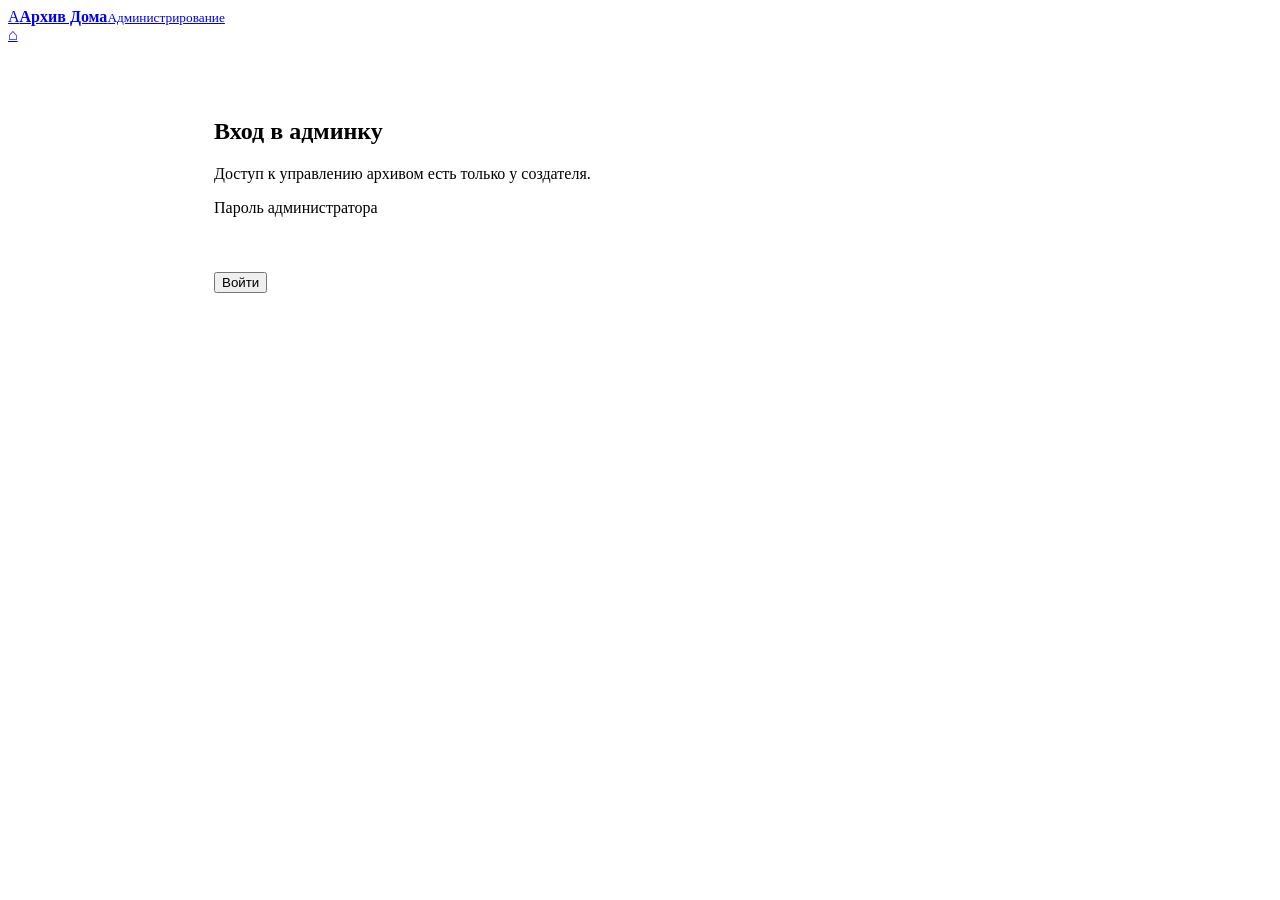
==== public/admin.html @ 7df3aabd "Add files via upload" ====
<!doctype html><html lang="ru"><head><meta charset="utf-8"><meta name="viewport" content="width=device-width,initial-scale=1"><title>Админка — Архив Дома</title><link rel="stylesheet" href="/style.css"><style>
.admin-wrap{max-width:900px;margin:30px auto;padding:0 20px}.admin-panel{background:var(--paper);border:1px solid var(--line);padding:24px;border-radius:var(--radius);box-shadow:var(--shadow);margin-bottom:22px}.admin-panel h1,.admin-panel h2{color:var(--green-900)}.admin-grid{display:grid;grid-template-columns:1fr 1fr;gap:14px}.admin-field{display:flex;flex-direction:column;gap:6px;margin:12px 0}.admin-field.full{grid-column:1/-1}.admin-field input,.admin-field select,.admin-field textarea{width:100%;border:1px solid var(--line);border-radius:10px;background:#fff;padding:11px 12px;color:var(--ink)}.admin-field textarea{min-height:130px;resize:vertical}.admin-actions{display:flex;gap:10px;flex-wrap:wrap;margin-top:16px}.admin-error{color:var(--red-800);margin-top:10px}.admin-ok{color:var(--green-800);margin-top:10px}.block-editor{border:1px solid var(--line);padding:15px;border-radius:12px;margin:12px 0;background:var(--paper-2)}.block-editor .remove{float:right}.admin-post{display:flex;justify-content:space-between;gap:15px;align-items:center;border-top:1px solid var(--line);padding:13px 0}.admin-post small{color:var(--muted)}@media(max-width:650px){.admin-grid{grid-template-columns:1fr}.admin-field.full{grid-column:auto}.admin-wrap{padding:0 14px}.admin-panel{padding:18px}.admin-post{align-items:flex-start;flex-direction:column}}
</style></head><body><header class="site-header"><a class="brand" href="/"> <span class="brand-mark">А</span><span><strong>Архив Дома</strong><small>Администрирование</small></span></a><div class="header-actions"><a class="icon-button" href="/" aria-label="На сайт">⌂</a></div></header>
<main class="admin-wrap"><section id="loginPanel" class="admin-panel"><h1>Вход в админку</h1><p>Доступ к управлению архивом есть только у создателя.</p><form id="loginForm"><div class="admin-field"><label for="password">Пароль администратора</label><input id="password" type="password" required autocomplete="current-password"></div><button class="primary-button" type="submit">Войти</button><div id="loginMsg"></div></form></section>
<section id="editorPanel" class="admin-panel" hidden><h1 id="formTitle">Новый материал</h1><form id="postForm"><div class="admin-grid"><div class="admin-field"><label>Название</label><input id="title" maxlength="200" required></div><div class="admin-field"><label>Краткое описание</label><input id="excerpt" maxlength="1000"></div><div class="admin-field"><label>Раздел</label><select id="category"></select></div><div class="admin-field"><label>Подраздел</label><select id="section"></select></div><div class="admin-field full"><label>Изображение</label><input id="image" type="file" accept="image/jpeg,image/png,image/webp,image/gif"><small>Можно оставить пустым. Максимальный размер файла — 8 МБ.</small><div id="imageStatus"></div></div></div><h2>Содержание</h2><div id="blocks"></div><div class="admin-actions"><button class="primary-button" type="button" id="addBlock">+ Добавить блок</button><button class="primary-button" type="submit">Сохранить материал</button><button type="button" id="cancelEdit">Очистить форму</button></div><div id="saveMsg"></div></form></section>
<section id="postsPanel" class="admin-panel" hidden><h2>Материалы архива</h2><div id="adminPosts"></div></section></main><script src="/admin.js"></script></body></html>
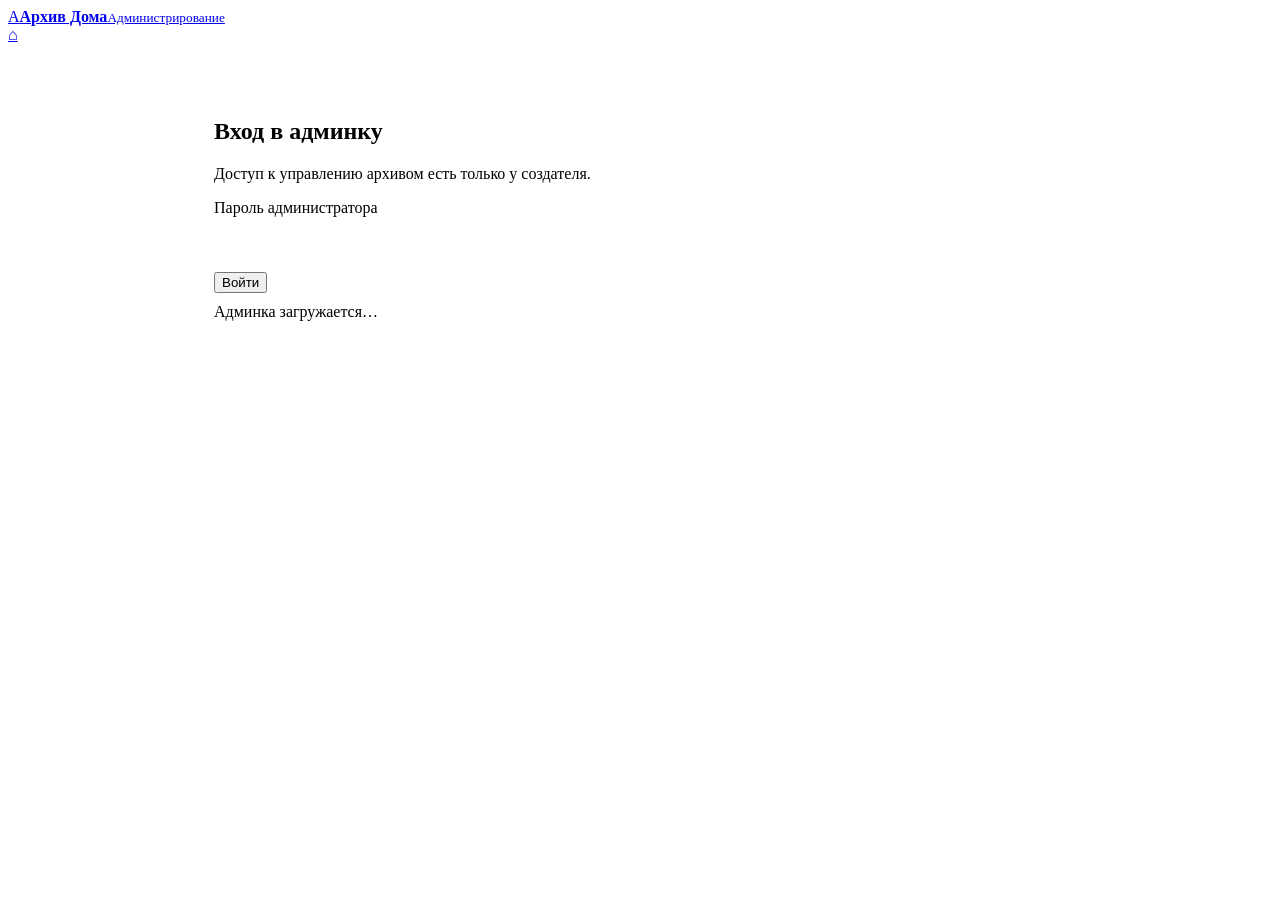
==== commit c51fbc8d: "Rename admin.html.new to admin.html" ====
--- a/public/admin.html
+++ b/public/admin.html
@@ -2,5 +2,20 @@
 .admin-wrap{max-width:900px;margin:30px auto;padding:0 20px}.admin-panel{background:var(--paper);border:1px solid var(--line);padding:24px;border-radius:var(--radius);box-shadow:var(--shadow);margin-bottom:22px}.admin-panel h1,.admin-panel h2{color:var(--green-900)}.admin-grid{display:grid;grid-template-columns:1fr 1fr;gap:14px}.admin-field{display:flex;flex-direction:column;gap:6px;margin:12px 0}.admin-field.full{grid-column:1/-1}.admin-field input,.admin-field select,.admin-field textarea{width:100%;border:1px solid var(--line);border-radius:10px;background:#fff;padding:11px 12px;color:var(--ink)}.admin-field textarea{min-height:130px;resize:vertical}.admin-actions{display:flex;gap:10px;flex-wrap:wrap;margin-top:16px}.admin-error{color:var(--red-800);margin-top:10px}.admin-ok{color:var(--green-800);margin-top:10px}.block-editor{border:1px solid var(--line);padding:15px;border-radius:12px;margin:12px 0;background:var(--paper-2)}.block-editor .remove{float:right}.admin-post{display:flex;justify-content:space-between;gap:15px;align-items:center;border-top:1px solid var(--line);padding:13px 0}.admin-post small{color:var(--muted)}@media(max-width:650px){.admin-grid{grid-template-columns:1fr}.admin-field.full{grid-column:auto}.admin-wrap{padding:0 14px}.admin-panel{padding:18px}.admin-post{align-items:flex-start;flex-direction:column}}
 </style></head><body><header class="site-header"><a class="brand" href="/"> <span class="brand-mark">А</span><span><strong>Архив Дома</strong><small>Администрирование</small></span></a><div class="header-actions"><a class="icon-button" href="/" aria-label="На сайт">⌂</a></div></header>
 <main class="admin-wrap"><section id="loginPanel" class="admin-panel"><h1>Вход в админку</h1><p>Доступ к управлению архивом есть только у создателя.</p><form id="loginForm"><div class="admin-field"><label for="password">Пароль администратора</label><input id="password" type="password" required autocomplete="current-password"></div><button class="primary-button" type="submit">Войти</button><div id="loginMsg"></div></form></section>
-<section id="editorPanel" class="admin-panel" hidden><h1 id="formTitle">Новый материал</h1><form id="postForm"><div class="admin-grid"><div class="admin-field"><label>Название</label><input id="title" maxlength="200" required></div><div class="admin-field"><label>Краткое описание</label><input id="excerpt" maxlength="1000"></div><div class="admin-field"><label>Раздел</label><select id="category"></select></div><div class="admin-field"><label>Подраздел</label><select id="section"></select></div><div class="admin-field full"><label>Изображение</label><input id="image" type="file" accept="image/jpeg,image/png,image/webp,image/gif"><small>Можно оставить пустым. Максимальный размер файла — 8 МБ.</small><div id="imageStatus"></div></div></div><h2>Содержание</h2><div id="blocks"></div><div class="admin-actions"><button class="primary-button" type="button" id="addBlock">+ Добавить блок</button><button class="primary-button" type="submit">Сохранить материал</button><button type="button" id="cancelEdit">Очистить форму</button></div><div id="saveMsg"></div></form></section>
-<section id="postsPanel" class="admin-panel" hidden><h2>Материалы архива</h2><div id="adminPosts"></div></section></main><script src="/admin.js"></script></body></html>
+<section id="editorPanel" class="admin-panel" hidden><h1 id="formTitle">Новый материал</h1><form id="postForm"><div class="admin-grid"><div class="admin-field"><label>Название</label><input id="title" maxlength="200" required></div><div class="admin-field"><label>Краткое описание</label><input id="excerpt" maxlength="1000"></div><div class="admin-field"><label>Раздел</label><select id="category"></select></div><div class="admin-field"><label>Подраздел</label><select id="section"></select></div><div class="admin-field full"><label for="image">Изображение</label><input id="image" type="url" maxlength="2000" placeholder="https://..."><small>Необязательно. Вставь прямую ссылку на изображение. R2 и загрузка файлов не требуются.</small><div id="imageStatus"></div></div></div><h2>Содержание</h2><div id="blocks"></div><div class="admin-actions"><button class="primary-button" type="button" id="addBlock">+ Добавить блок</button><button class="primary-button" type="submit">Сохранить материал</button><button type="button" id="cancelEdit">Очистить форму</button></div><div id="saveMsg"></div></form></section>
+<section id="postsPanel" class="admin-panel" hidden><h2>Материалы архива</h2><div id="adminPosts"></div></section></main><script>
+  window.addEventListener("DOMContentLoaded", function () {
+    var msg = document.getElementById("loginMsg");
+    if (msg) {
+      msg.className = "admin-ok";
+      msg.textContent = "Админка загружается…";
+      setTimeout(function () {
+        if (!window.__ARHIV_ADMIN_READY) {
+          msg.className = "admin-error";
+          msg.textContent = "Скрипт админки не запустился. Обновите страницу ещё раз.";
+        }
+      }, 1200);
+    }
+  });
+</script>
+<script src="/admin.js?v=20260905-2" defer></script></body></html>
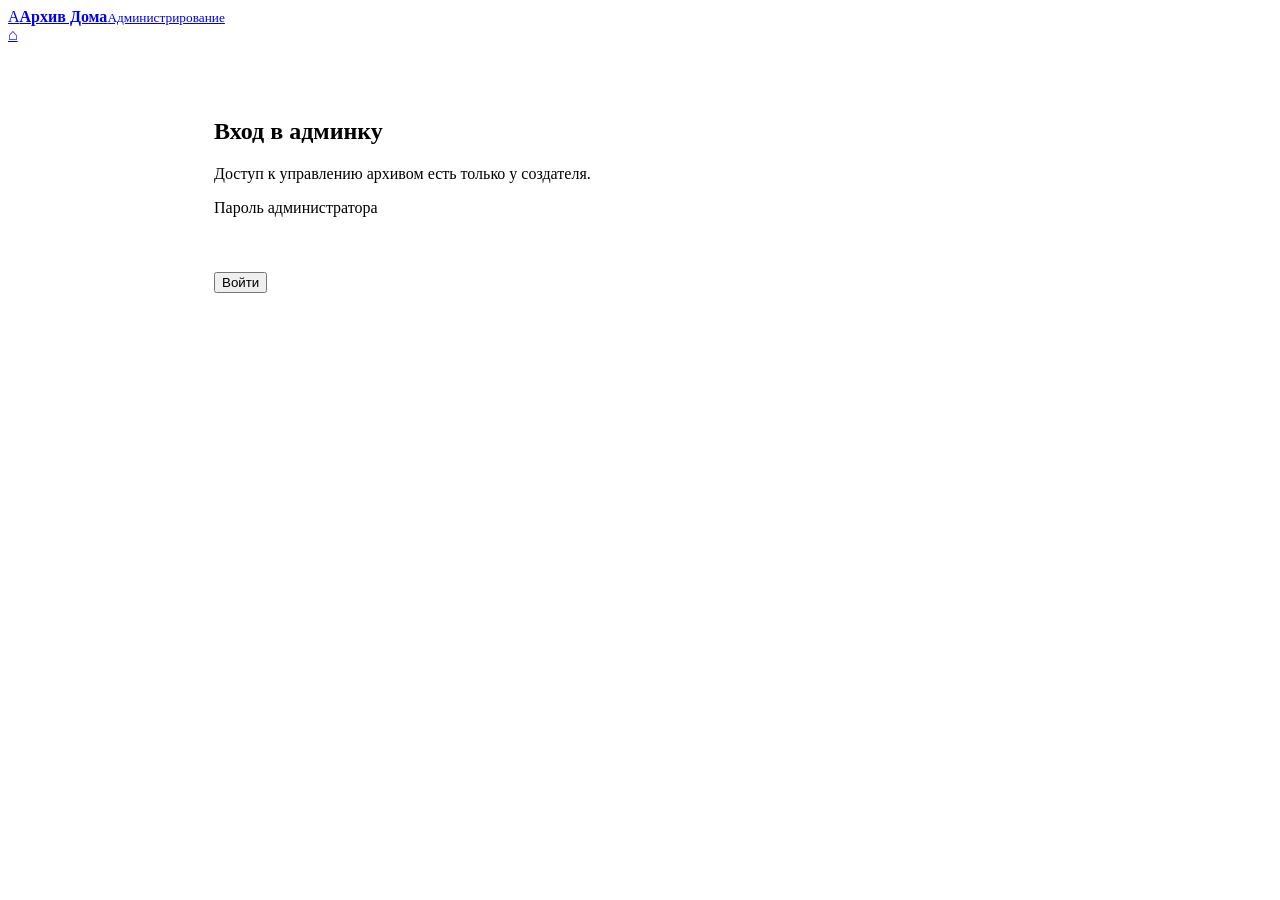
==== commit deb45569: "Add files via upload" ====
--- a/public/admin.html
+++ b/public/admin.html
@@ -1,21 +1,6 @@
 <!doctype html><html lang="ru"><head><meta charset="utf-8"><meta name="viewport" content="width=device-width,initial-scale=1"><title>Админка — Архив Дома</title><link rel="stylesheet" href="/style.css"><style>
-.admin-wrap{max-width:900px;margin:30px auto;padding:0 20px}.admin-panel{background:var(--paper);border:1px solid var(--line);padding:24px;border-radius:var(--radius);box-shadow:var(--shadow);margin-bottom:22px}.admin-panel h1,.admin-panel h2{color:var(--green-900)}.admin-grid{display:grid;grid-template-columns:1fr 1fr;gap:14px}.admin-field{display:flex;flex-direction:column;gap:6px;margin:12px 0}.admin-field.full{grid-column:1/-1}.admin-field input,.admin-field select,.admin-field textarea{width:100%;border:1px solid var(--line);border-radius:10px;background:#fff;padding:11px 12px;color:var(--ink)}.admin-field textarea{min-height:130px;resize:vertical}.admin-actions{display:flex;gap:10px;flex-wrap:wrap;margin-top:16px}.admin-error{color:var(--red-800);margin-top:10px}.admin-ok{color:var(--green-800);margin-top:10px}.block-editor{border:1px solid var(--line);padding:15px;border-radius:12px;margin:12px 0;background:var(--paper-2)}.block-editor .remove{float:right}.admin-post{display:flex;justify-content:space-between;gap:15px;align-items:center;border-top:1px solid var(--line);padding:13px 0}.admin-post small{color:var(--muted)}@media(max-width:650px){.admin-grid{grid-template-columns:1fr}.admin-field.full{grid-column:auto}.admin-wrap{padding:0 14px}.admin-panel{padding:18px}.admin-post{align-items:flex-start;flex-direction:column}}
-</style></head><body><header class="site-header"><a class="brand" href="/"> <span class="brand-mark">А</span><span><strong>Архив Дома</strong><small>Администрирование</small></span></a><div class="header-actions"><a class="icon-button" href="/" aria-label="На сайт">⌂</a></div></header>
+.admin-wrap{max-width:900px;margin:30px auto;padding:0 20px}.admin-panel{background:var(--paper);border:1px solid var(--line);padding:24px;border-radius:var(--radius);box-shadow:var(--shadow);margin-bottom:22px}.admin-panel h1,.admin-panel h2{color:var(--green-900)}.admin-grid{display:grid;grid-template-columns:1fr 1fr;gap:14px}.admin-field{display:flex;flex-direction:column;gap:6px;margin:12px 0}.admin-field.full{grid-column:1/-1}.admin-field input,.admin-field select,.admin-field textarea{width:100%;border:1px solid var(--line);border-radius:10px;background:#fff;padding:11px 12px;color:var(--ink)}.admin-field textarea{min-height:130px;resize:vertical}.admin-actions{display:flex;gap:10px;flex-wrap:wrap;margin-top:16px}.admin-error{color:var(--red-800);margin-top:10px}.admin-ok{color:var(--green-800);margin-top:10px}.block-editor{border:1px solid var(--line);padding:15px;border-radius:12px;margin:12px 0;background:var(--paper-2)}.block-top{display:flex;gap:10px;align-items:end;margin-bottom:10px}.block-top label{display:flex;flex-direction:column;gap:6px;flex:1;color:var(--green-900);font-weight:700}.block-top select{border:1px solid var(--line);border-radius:10px;background:#fff;padding:10px 12px;color:var(--ink);width:100%}.block-editor .remove{border:0;background:transparent;color:var(--red-800);cursor:pointer;padding:8px 0}.optional{font-size:12px;color:var(--muted);font-weight:400}.hint{color:var(--muted);font-size:13px}.admin-post{display:flex;justify-content:space-between;gap:15px;align-items:center;border-top:1px solid var(--line);padding:13px 0}.admin-post small{color:var(--muted)}@media(max-width:650px){.admin-grid{grid-template-columns:1fr}.admin-field.full{grid-column:auto}.admin-wrap{padding:0 14px}.admin-panel{padding:18px}.admin-post{align-items:flex-start;flex-direction:column}.block-top{align-items:stretch;flex-direction:column}}
+</style></head><body><header class="site-header"><a class="brand" href="/"><span class="brand-mark">А</span><span><strong>Архив Дома</strong><small>Администрирование</small></span></a><div class="header-actions"><a class="icon-button" href="/" aria-label="На сайт">⌂</a></div></header>
 <main class="admin-wrap"><section id="loginPanel" class="admin-panel"><h1>Вход в админку</h1><p>Доступ к управлению архивом есть только у создателя.</p><form id="loginForm"><div class="admin-field"><label for="password">Пароль администратора</label><input id="password" type="password" required autocomplete="current-password"></div><button class="primary-button" type="submit">Войти</button><div id="loginMsg"></div></form></section>
-<section id="editorPanel" class="admin-panel" hidden><h1 id="formTitle">Новый материал</h1><form id="postForm"><div class="admin-grid"><div class="admin-field"><label>Название</label><input id="title" maxlength="200" required></div><div class="admin-field"><label>Краткое описание</label><input id="excerpt" maxlength="1000"></div><div class="admin-field"><label>Раздел</label><select id="category"></select></div><div class="admin-field"><label>Подраздел</label><select id="section"></select></div><div class="admin-field full"><label for="image">Изображение</label><input id="image" type="url" maxlength="2000" placeholder="https://..."><small>Необязательно. Вставь прямую ссылку на изображение. R2 и загрузка файлов не требуются.</small><div id="imageStatus"></div></div></div><h2>Содержание</h2><div id="blocks"></div><div class="admin-actions"><button class="primary-button" type="button" id="addBlock">+ Добавить блок</button><button class="primary-button" type="submit">Сохранить материал</button><button type="button" id="cancelEdit">Очистить форму</button></div><div id="saveMsg"></div></form></section>
-<section id="postsPanel" class="admin-panel" hidden><h2>Материалы архива</h2><div id="adminPosts"></div></section></main><script>
-  window.addEventListener("DOMContentLoaded", function () {
-    var msg = document.getElementById("loginMsg");
-    if (msg) {
-      msg.className = "admin-ok";
-      msg.textContent = "Админка загружается…";
-      setTimeout(function () {
-        if (!window.__ARHIV_ADMIN_READY) {
-          msg.className = "admin-error";
-          msg.textContent = "Скрипт админки не запустился. Обновите страницу ещё раз.";
-        }
-      }, 1200);
-    }
-  });
-</script>
-<script src="/admin.js?v=20260905-2" defer></script></body></html>
+<section id="editorPanel" class="admin-panel" hidden><h1 id="formTitle">Новый материал</h1><form id="postForm"><div class="admin-grid"><div class="admin-field"><label>Название</label><input id="title" maxlength="200" required></div><div class="admin-field"><label>Краткое описание <span class="optional">необязательно</span></label><input id="excerpt" maxlength="1000"></div><div class="admin-field"><label>Раздел</label><select id="category"></select></div><div class="admin-field"><label>Подраздел</label><select id="section"></select></div><div class="admin-field full"><label for="image">Обложка <span class="optional">необязательно</span></label><input id="image" type="url" maxlength="2000" placeholder="https://..."><small class="hint">Можно оставить пустой. Обложка показывается сразу под заголовком; остальные изображения добавляются отдельными блоками ниже.</small><div id="imageStatus"></div></div></div><h2>Содержание</h2><p class="hint">Собирай материал блоками в любом порядке: текст → цитата → изображение → текст. Цитаты и изображения необязательны.</p><div id="blocks"></div><div class="admin-actions"><button class="primary-button" type="button" id="addBlock">+ Добавить блок</button><button class="primary-button" type="submit">Сохранить материал</button><button type="button" id="cancelEdit">Очистить форму</button></div><div id="saveMsg"></div></form></section>
+<section id="postsPanel" class="admin-panel" hidden><h2>Материалы архива</h2><div id="adminPosts"></div></section></main><script src="/admin.js?v=20260905-3" defer></script></body></html>
